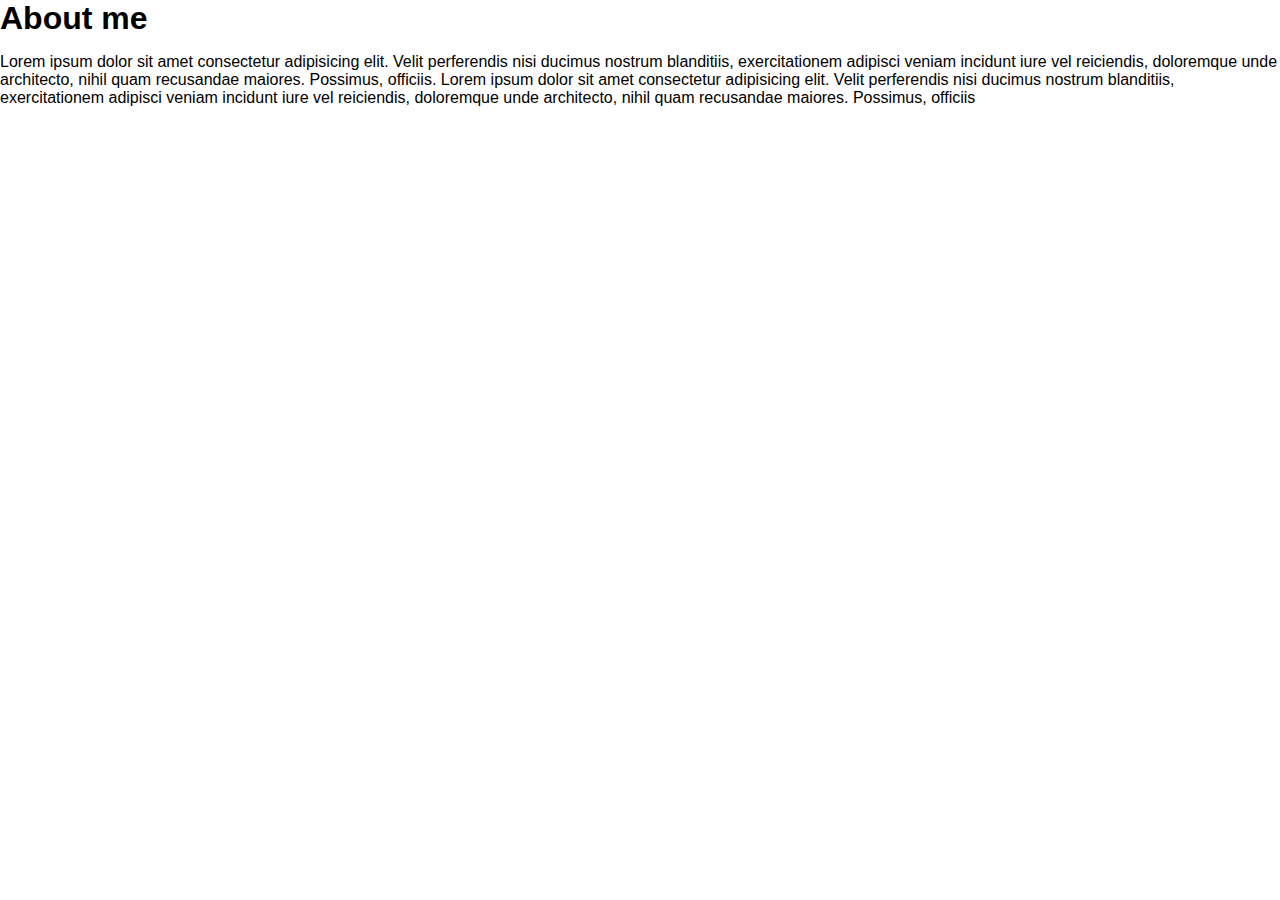
==== about.html @ e578c2eb "Adding Project" ====
<!DOCTYPE html>
<html lang="en">
<head>
    <link rel="stylesheet" href="styles.css">
    <title>Document</title>
</head>
<body>
    <h1>About me</h1>
    
    <p>Lorem ipsum dolor sit amet consectetur adipisicing elit. Velit perferendis nisi
         ducimus nostrum blanditiis, exercitationem adipisci veniam incidunt 
         iure vel reiciendis, doloremque unde architecto, nihil quam recusandae maiores. 
         Possimus, officiis. Lorem ipsum dolor sit amet consectetur adipisicing elit. Velit perferendis nisi
         ducimus nostrum blanditiis, exercitationem adipisci veniam incidunt 
         iure vel reiciendis, doloremque unde architecto, nihil quam recusandae maiores. 
         Possimus, officiis</p>
</body>
</html>
---- styles.css ----
body, ul, li, h1, h2, a{
    margin:0;
    padding:0;
    font-family: Arial, Helvetica, sans-serif
}


header{
    /* background-color: #699ebd; */
    background-image: linear-gradient(to right, rgb(101, 174, 184), rgb(255, 255, 255));
    padding: 20px;
    text-align: center;
    position: fixed;
    width: 100%;
    z-index: 1;
    top: 0;
    left: 0;
}

header h1{
    
    color: rgb(255, 255, 255);
    border: 8px solid white;
    border-width: 2px;
    padding: 6px 12px;
    display: inline-block;
    border-radius: 8px;
    
}

.banner{
    position: relative;
}

.banner img{
    max-width: 100%;
}

.banner .welcome{
    background-color: rgba(107, 88, 88, 0.568);
    color: white;
    padding: 30px;
    position: absolute;
    left: 0;
    top: 24%;
}

.banner h2{
    font-size: 70px;
}

.banner h2 span{
    font-size: 1.3em;
}

nav{
    background-color: #f4f4f4;
    padding: 20px;
    position: sticky;
    top:93px;
}

nav ul{
    white-space: nowrap;
    max-width: 1200px;
    margin: 0 auto;
}

nav li{
    width: 25%;
    display: inline-block;
    font-size: 24px;
    
}

nav li a{
    text-decoration: none;
    color: #4b4b4b;
}

nav li a.join{
    color: rgb(34, 49, 214);
}

main{
    max-width: 100%;
    width: 1200px;
    margin:80px auto;
    padding: 0 40px;
    box-sizing: border-box;
}

article h2{
    color: black;
    font-size: 48px;
}

article p{
    line-height: 2em;
    color: #4b4b4b;
}

.images{
    text-align: center;
    margin: 80px 0;
    white-space: nowrap;
}

.images li{
    display: inline-block;
    width: 40%;
    margin: 20px 5%

}

.images li img{
    max-width: 100%;
}
section.join{
    background: #f4f4f4;
    text-align: center;
    padding: 60px 20px;
    color: 4b4b4b;
}
.join h2{
    font-size: 36;

}
form input{
    margin: 20px 0;
    padding: 10px 20px;
    font-size: 24px;
    border-radius: 28px;
    border: 4px solid white;
}

footer{
    background-color: #699ebd;
   color: white;
   padding: 10px;
   text-align: center;
}

/* pseudo classes */

nav li a:hover{
    text-decoration: underline;
    
}

.images li:hover{
    position: relative;
    top: -4px;
}

form input:focus{
    border: 4px dashed #4b4b4b;
    outline: none;
}

form input:valid{
    border:4px solid rgb(14, 206, 14);
}

article p::first-line{
    font-weight: bold;
    font-size: 1.2em;
}

p::selection{
     background-color: #699ebd;
     color: white

}

.join h2:hover::after{
    content: ' What are you waiting for?'
}
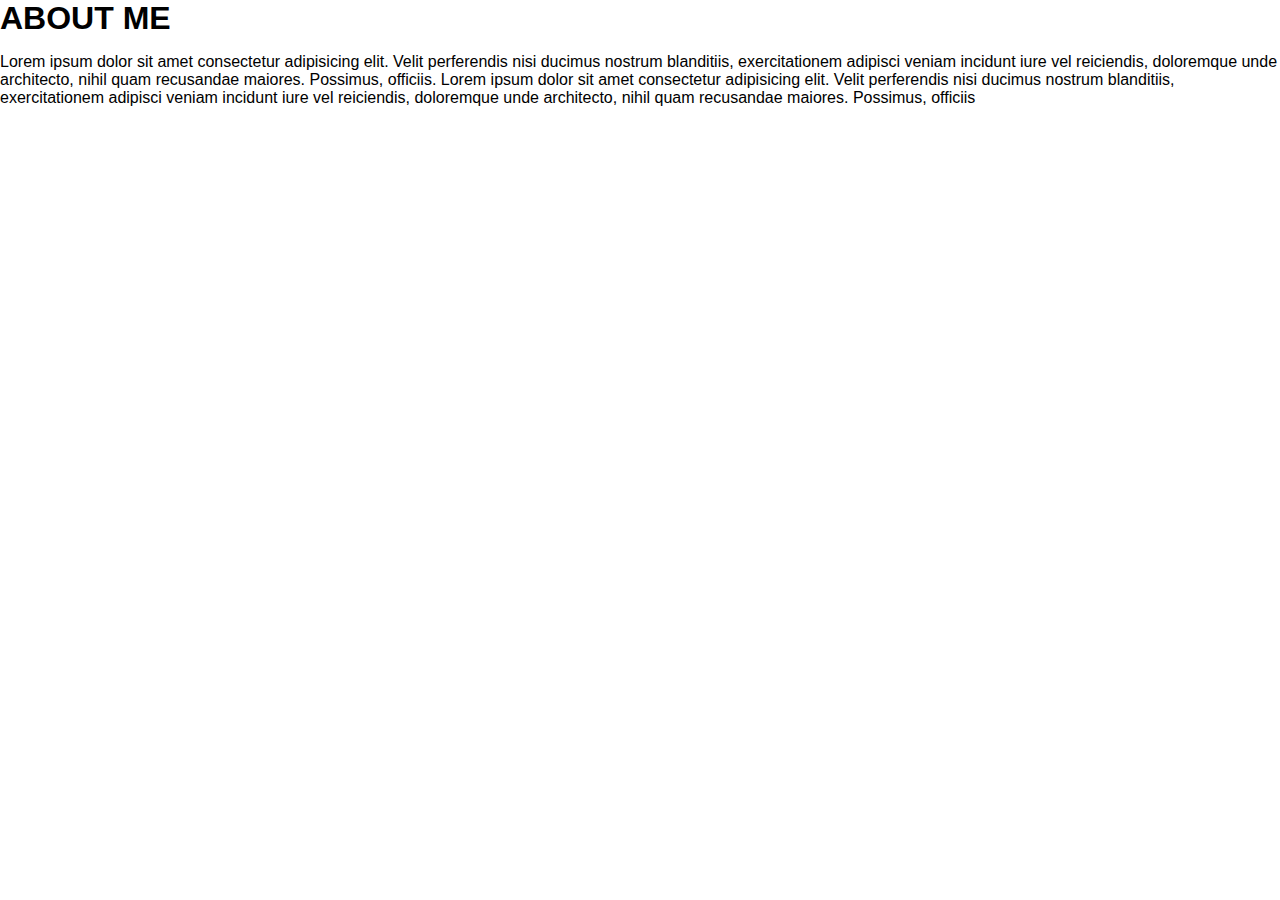
==== commit 0b18d055: "changed about me to uppercase" ====
--- a/about.html
+++ b/about.html
@@ -5,7 +5,7 @@
     <title>Document</title>
 </head>
 <body>
-    <h1>About me</h1>
+    <h1>ABOUT ME</h1>
     
     <p>Lorem ipsum dolor sit amet consectetur adipisicing elit. Velit perferendis nisi
          ducimus nostrum blanditiis, exercitationem adipisci veniam incidunt 
